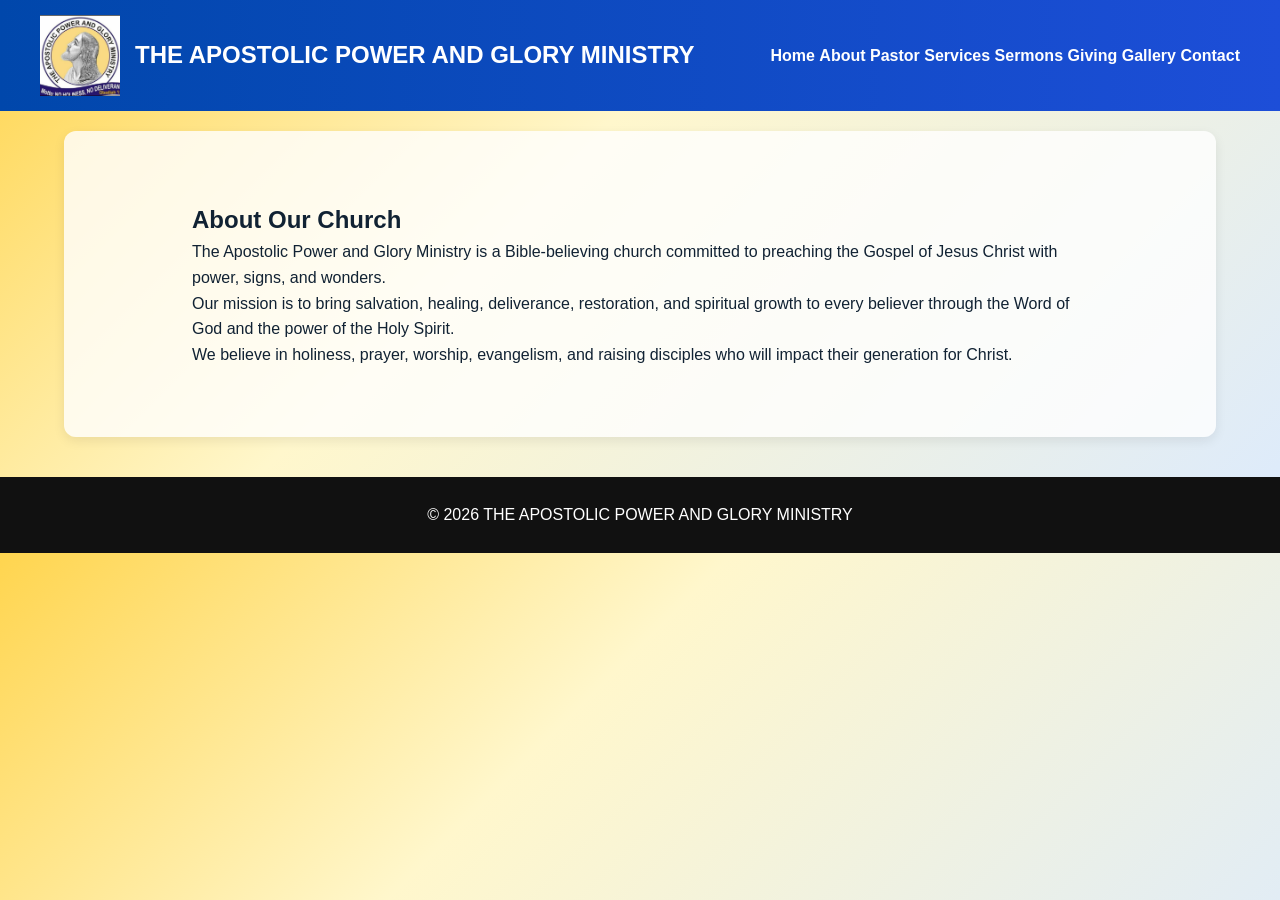
==== about.html @ d92d69d1 "initial setup" ====
<!DOCTYPE html>
<html lang="en">
<head>
<meta charset="UTF-8">
<meta name="viewport" content="width=device-width, initial-scale=1.0">
<title>About Us</title>
<link rel="stylesheet" href="style.css">
</head>

<body>

<header>
<div class="logo">
<img src="images/logo.png" width="70">
<h2>THE APOSTOLIC POWER AND GLORY MINISTRY</h2>
</div>

<nav>
<a href="index.html">Home</a>
<a href="about.html">About</a>
<a href="pastor.html">Pastor</a>
<a href="services.html">Services</a>
<a href="sermons.html">Sermons</a>
<a href="giving.html">Giving</a>
<a href="gallery.html">Gallery</a>
<a href="contact.html">Contact</a>
</nav>

</header>

<section>

<h1>About Our Church</h1>

<p>

The Apostolic Power and Glory Ministry is a Bible-believing church committed to preaching the Gospel of Jesus Christ with power, signs, and wonders.

</p>

<p>

Our mission is to bring salvation, healing, deliverance, restoration, and spiritual growth to every believer through the Word of God and the power of the Holy Spirit.

</p>

<p>

We believe in holiness, prayer, worship, evangelism, and raising disciples who will impact their generation for Christ.

</p>

</section>

<footer>

<p>© 2026 THE APOSTOLIC POWER AND GLORY MINISTRY</p>

</footer>

</body>
</html>
---- style.css ----
*{
    margin:0;
    padding:0;
    box-sizing:border-box;
}

body{
    font-family:Arial,sans-serif;
    line-height:1.6;
    background:linear-gradient(135deg, #ffd54f 0%, #fff7cc 40%, #dbeafe 100%);
    color:#123;
}

header{
    background:linear-gradient(90deg, #0047AB, #1d4ed8);
    color:#fff;
    display:flex;
    justify-content:space-between;
    align-items:center;
    padding:15px 40px;
    position:sticky;
    top:0;
    gap:20px;
}

.logo{
    display:flex;
    align-items:center;
    gap:15px;
}

.logo img{
    width:80px;
    max-width:100%;
    height:auto;
    object-fit:contain;
}

nav ul{
    list-style:none;
    display:flex;
}

nav ul li{
    margin-left:20px;
}

nav a{
    color:white;
    text-decoration:none;
    font-weight:bold;
}

nav a:hover{
    color:gold;
}

.hero{
    background:linear-gradient(135deg, rgba(255,213,79,0.95), rgba(219,234,254,0.9));
    padding:70px 0 40px;
    text-align:center;
    color:#072f5a;
}

.hero-image img{
    width:320px;
    max-width:90%;
    border-radius:18px;
    box-shadow:0 12px 30px rgba(0,0,0,0.2);
    margin:0 auto 35px;
    display:block;
}

.hero-content{
    max-width:760px;
    margin:0 auto;
    padding:0 20px;
}

.hero h2{
    font-size:50px;
}

.hero p{
    font-size:22px;
    margin:20px 0;
}

.btn{
    display:inline-block;
    padding:12px 25px;
    background:#ffd54f;
    color:#0047AB;
    text-decoration:none;
    border-radius:6px;
    font-weight:bold;
}

.btn:hover{
    background:#dbeafe;
}

section{
    padding:70px 10%;
    margin:20px 5%;
    border-radius:12px;
    background:rgba(255,255,255,0.8);
    box-shadow:0 4px 12px rgba(0,0,0,0.08);
}

section h2{
    text-align:center;
    color:#0047AB;
    margin-bottom:25px;
}

table{
    width:100%;
    border-collapse:collapse;
}

table th{
    background:#0047AB;
    color:white;
    padding:12px;
}

table td{
    padding:12px;
    border:1px solid #ddd;
}

footer{
    background:#111;
    color:white;
    text-align:center;
    padding:25px;
    margin-top:40px;
}

@media(max-width:768px){

header{
flex-direction:column;
}

nav ul{
flex-direction:column;
margin-top:15px;
}

nav ul li{
margin:8px 0;
}

.hero h2{
font-size:32px;
}

}
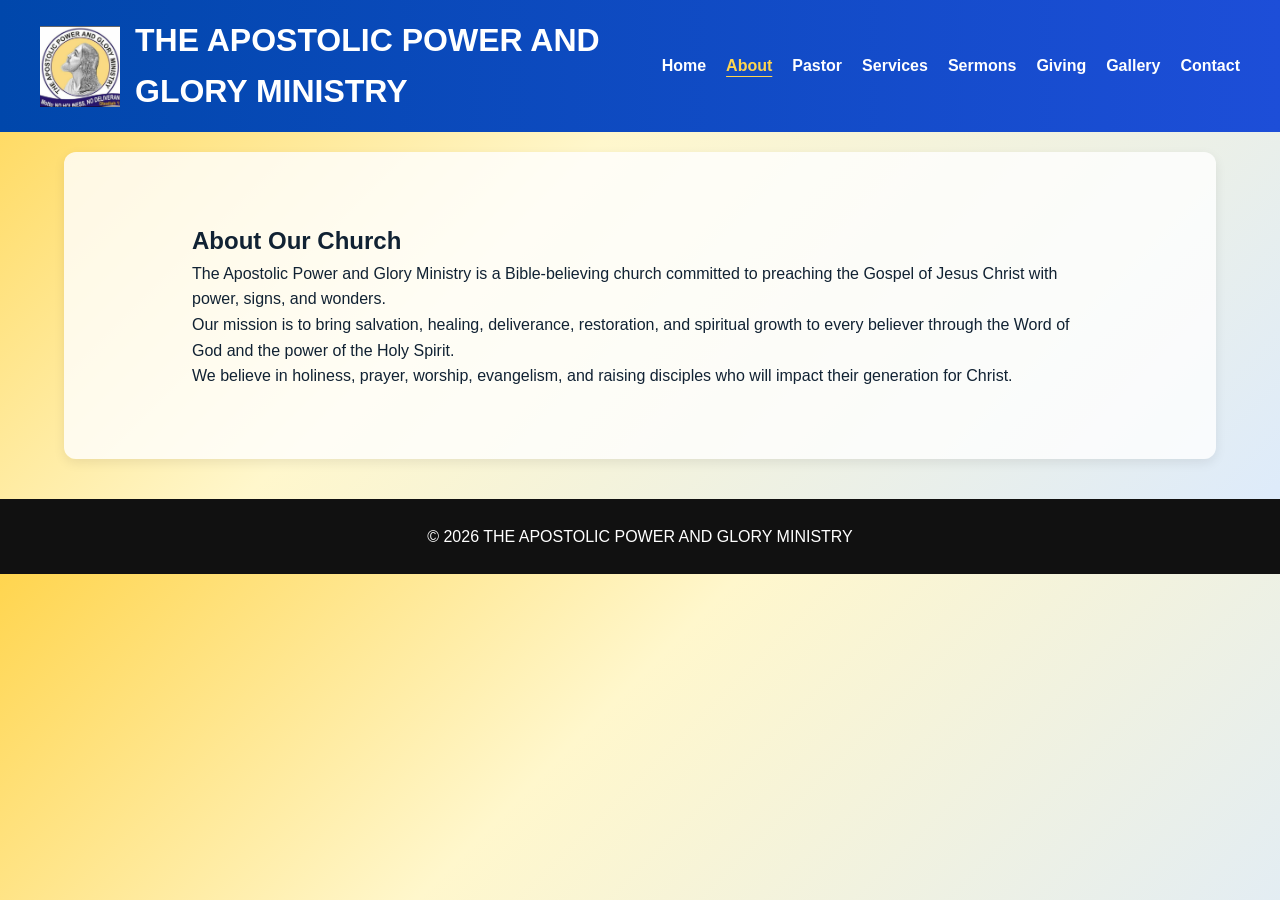
==== commit 083a5c10: "updating the page" ====
--- a/about.html
+++ b/about.html
@@ -11,19 +11,21 @@
 
 <header>
 <div class="logo">
-<img src="images/logo.png" width="70">
-<h2>THE APOSTOLIC POWER AND GLORY MINISTRY</h2>
+<img src="images/logo.png" alt="The Apostolic Power and Glory Ministry logo">
+<h1>THE APOSTOLIC POWER AND GLORY MINISTRY</h1>
 </div>
 
-<nav>
-<a href="index.html">Home</a>
-<a href="about.html">About</a>
-<a href="pastor.html">Pastor</a>
-<a href="services.html">Services</a>
-<a href="sermons.html">Sermons</a>
-<a href="giving.html">Giving</a>
-<a href="gallery.html">Gallery</a>
-<a href="contact.html">Contact</a>
+<nav aria-label="Main navigation">
+<ul>
+<li><a href="index.html">Home</a></li>
+<li><a href="about.html" class="active" aria-current="page">About</a></li>
+<li><a href="pastor.html">Pastor</a></li>
+<li><a href="services.html">Services</a></li>
+<li><a href="sermons.html">Sermons</a></li>
+<li><a href="giving.html">Giving</a></li>
+<li><a href="gallery.html">Gallery</a></li>
+<li><a href="contact.html">Contact</a></li>
+</ul>
 </nav>
 
 </header>
@@ -59,4 +61,4 @@
 </footer>
 
 </body>
-</html>+</html>
--- a/style.css
+++ b/style.css
@@ -55,6 +55,62 @@
     color:gold;
 }
 
+nav a.active,
+nav a[aria-current="page"]{
+    color:#ffd54f;
+    text-decoration:underline;
+    text-underline-offset:5px;
+}
+
+.section-title{
+    text-align:center;
+    color:#0047AB;
+    margin-bottom:25px;
+}
+
+.section-intro,
+.gallery-note{
+    text-align:center;
+    margin-bottom:25px;
+}
+
+.gallery-grid{
+    display:grid;
+    grid-template-columns:repeat(auto-fit, minmax(250px, 1fr));
+    gap:20px;
+}
+
+.gallery-grid img{
+    width:100%;
+    border-radius:10px;
+    box-shadow:0 4px 12px rgba(0,0,0,0.12);
+}
+
+form{
+    max-width:600px;
+    display:grid;
+    gap:10px;
+    margin-top:15px;
+}
+
+input,
+textarea{
+    width:100%;
+    padding:12px;
+    border:1px solid #94a3b8;
+    border-radius:6px;
+    font:inherit;
+}
+
+textarea{
+    resize:vertical;
+}
+
+form .btn{
+    border:0;
+    cursor:pointer;
+}
+
 .hero{
     background:linear-gradient(135deg, rgba(255,213,79,0.95), rgba(219,234,254,0.9));
     padding:70px 0 40px;
@@ -138,23 +194,162 @@
     margin-top:40px;
 }
 
-@media(max-width:768px){
-
-header{
-flex-direction:column;
-}
-
-nav ul{
-flex-direction:column;
-margin-top:15px;
-}
-
-nav ul li{
-margin:8px 0;
-}
-
-.hero h2{
-font-size:32px;
-}
-
-}+@media (max-width: 900px){
+    body{
+        font-size:16px;
+    }
+
+    header{
+        flex-direction:column;
+        align-items:flex-start;
+        padding:15px 20px;
+        gap:10px;
+    }
+
+    .logo{
+        width:100%;
+        justify-content:center;
+        flex-wrap:wrap;
+    }
+
+    .logo h1{
+        font-size:clamp(16px, 3.6vw, 24px);
+        text-align:center;
+    }
+
+    nav{
+        width:100%;
+        overflow-x:auto;
+        -webkit-overflow-scrolling:touch;
+    }
+
+    nav ul{
+        display:flex;
+        flex-direction:row;
+        flex-wrap:nowrap;
+        width:max-content;
+        gap:8px;
+        margin-top:5px;
+        justify-content:flex-start;
+        align-items:center;
+    }
+
+    nav ul li{
+        margin:0;
+        flex-shrink:0;
+    }
+
+    .home-nav{
+        width:100%;
+        overflow-x:auto;
+    }
+
+    .home-nav ul{
+        display:flex;
+        flex-direction:row;
+        flex-wrap:nowrap;
+        width:max-content;
+        gap:8px;
+        margin-top:5px;
+        justify-content:flex-start;
+        align-items:center;
+    }
+
+    .home-nav ul li{
+        margin:0;
+        flex-shrink:0;
+    }
+
+    section{
+        padding:40px 5%;
+        margin:15px 3%;
+    }
+
+    .hero{
+        padding:50px 0 30px;
+    }
+
+    .hero h2{
+        font-size:clamp(28px, 6vw, 40px);
+    }
+
+    .hero p{
+        font-size:clamp(16px, 3.8vw, 20px);
+    }
+
+    .hero-image img{
+        width:min(90vw, 320px);
+    }
+}
+
+@media (max-width: 600px){
+    header{
+        padding:12px 15px;
+    }
+
+    .logo{
+        flex-direction:column;
+        align-items:center;
+        text-align:center;
+        gap:8px;
+    }
+
+    .logo img{
+        width:60px;
+    }
+
+    nav a{
+        font-size:15px;
+    }
+
+    section{
+        padding:30px 4%;
+        margin:12px 2%;
+    }
+
+    .hero-content{
+        padding:0 10px;
+    }
+
+    .btn{
+        width:100%;
+        text-align:center;
+        margin-top:8px;
+    }
+
+    table,
+    thead,
+    tbody,
+    th,
+    td,
+    tr{
+        display:block;
+    }
+
+    thead{ display:none; }
+
+    tr{
+        margin-bottom:12px;
+        border:1px solid #ddd;
+        border-radius:8px;
+        padding:8px;
+        background:#fff;
+    }
+
+    td{
+        border:none;
+        border-bottom:1px solid #eee;
+        padding:8px 4px;
+    }
+
+    td::before{
+        content:attr(data-label);
+        display:block;
+        color:#0047AB;
+        font-weight:bold;
+    }
+
+    td:last-child{
+        border-bottom:none;
+    }
+}
